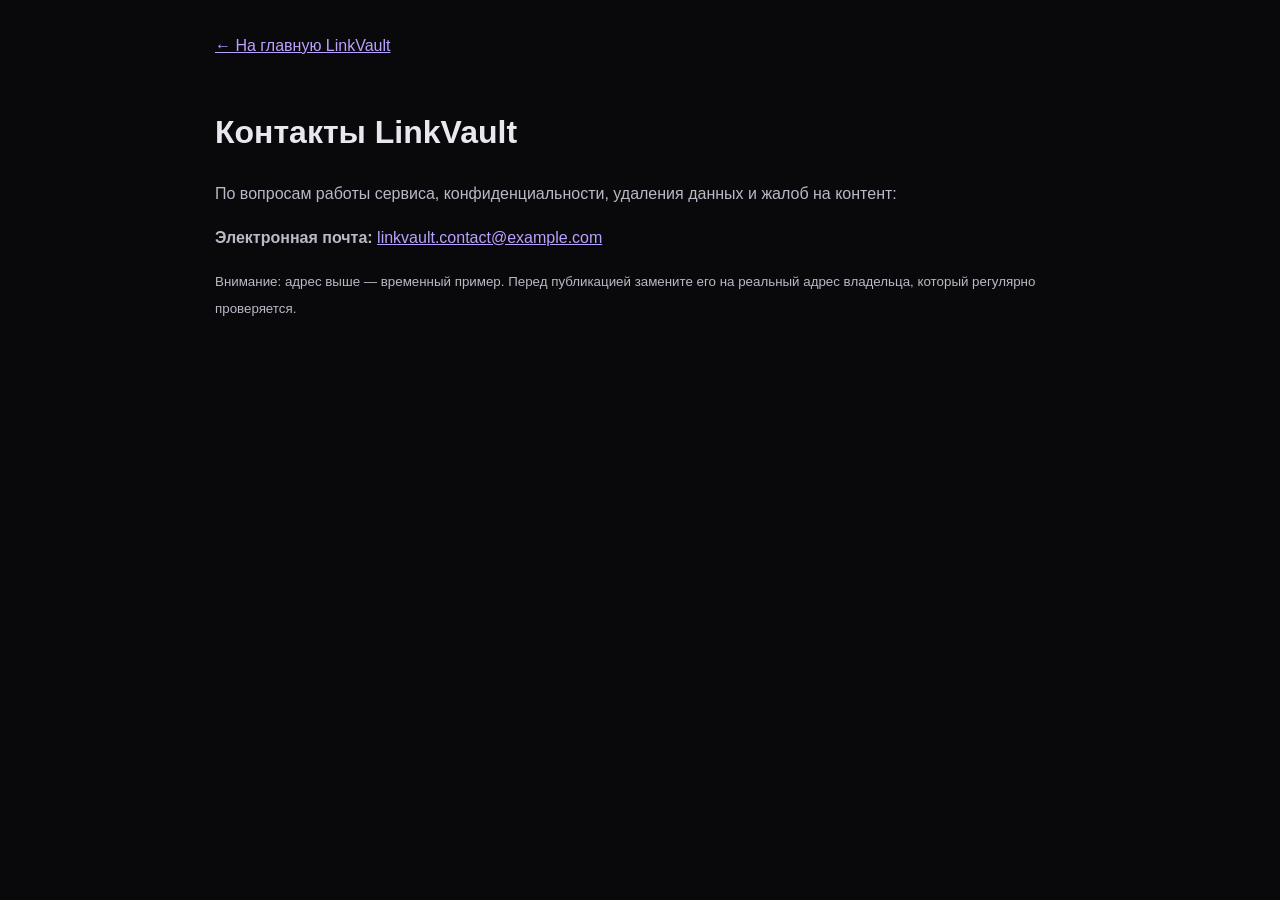
==== contact.html @ 300269bc "Add contact.html" ====
<!doctype html><html lang="ru"><head><meta charset="utf-8"><meta name="viewport" content="width=device-width,initial-scale=1"><meta name="theme-color" content="#09090b"><title>Контакты — LinkVault</title><link rel="stylesheet" href="./style.css"><style>body{background:#09090b;color:#e8e8ef;font:16px/1.7 Inter,Arial,sans-serif;padding:32px 18px}.legal{max-width:850px;margin:auto}.legal a{color:#b9a2ff}.legal p{color:#b9b9c8}.back{display:inline-block;margin-bottom:24px}</style></head><body><main class="legal"><a class="back" href="./">← На главную LinkVault</a><h1>Контакты LinkVault</h1><p>По вопросам работы сервиса, конфиденциальности, удаления данных и жалоб на контент:</p><p><b>Электронная почта:</b> <a href="mailto:linkvault.contact@example.com">linkvault.contact@example.com</a></p><p><small>Внимание: адрес выше — временный пример. Перед публикацией замените его на реальный адрес владельца, который регулярно проверяется.</small></p></main></body></html>
---- style.css ----
:root{--bg:#09090b;--sidebar:#101014;--panel:#141419;--card:#18181f;--card-hover:#1d1d26;--border:#292932;--text:#f4f4f5;--muted:#92929e;--dim:#666672;--accent:#8b5cf6;--accent-hover:#9b75fa;--accent-soft:rgba(139,92,246,.14);--green:#34d399;--amber:#fbbf24;--blue:#60a5fa;--radius:14px}*{box-sizing:border-box}body{margin:0;background:var(--bg);color:var(--text);font-family:Inter,system-ui,sans-serif;font-size:14px;-webkit-font-smoothing:antialiased}button,input,textarea,select{font:inherit}button{cursor:pointer}.app-shell{min-height:100vh}.sidebar{position:fixed;inset:0 auto 0 0;width:250px;background:var(--sidebar);border-right:1px solid var(--border);padding:27px 17px 18px;display:flex;flex-direction:column;z-index:5}.brand{display:flex;align-items:center;gap:11px;color:var(--text);font-size:20px;font-weight:800;letter-spacing:-.8px;text-decoration:none;padding:0 9px;margin-bottom:35px}.brand-light{font-weight:500;color:#aaaab5}.brand-mark{width:31px;height:31px;display:grid;place-items:center;background:var(--accent-soft);color:#b59aff;border:1px solid rgba(139,92,246,.28);border-radius:10px}.brand-mark svg{width:19px}.add-link{border:0;border-radius:9px;background:var(--accent);color:white;font-weight:600;padding:11px 14px;display:inline-flex;align-items:center;justify-content:center;gap:9px;transition:.18s}.add-link:hover{background:var(--accent-hover);transform:translateY(-1px)}.add-link svg{width:17px;height:17px}.side-add{width:100%;justify-content:flex-start;margin-bottom:32px;box-shadow:0 5px 20px rgba(139,92,246,.13)}kbd{font-family:inherit;font-size:10px;color:#aaaab5;border:1px solid #41414c;border-radius:5px;padding:3px 6px;background:rgba(255,255,255,.035)}.side-add kbd{margin-left:auto;color:#e5dafa;border-color:rgba(255,255,255,.2)}.nav-group{margin-bottom:27px}.nav-label{font-size:10px;font-weight:700;letter-spacing:1.15px;color:#686875;margin:0 0 10px 10px}.nav-label-row{display:flex;align-items:center;justify-content:space-between}.nav-label-row .nav-label{margin-bottom:10px}.nav-item{width:100%;height:39px;padding:0 10px;display:flex;align-items:center;gap:12px;border:0;border-radius:8px;background:transparent;color:#a6a6b1;text-align:left;font-size:13px;font-weight:500;transition:.15s}.nav-item svg{width:17px;height:17px;color:#777784}.nav-item:hover{background:#1a1a21;color:var(--text)}.nav-item.active{background:var(--accent-soft);color:#c7b5ff}.nav-item.active svg{color:#ad91ff}.nav-count{margin-left:auto;color:#777784;font-size:11px}.nav-item.active .nav-count{color:#bca7ff}.category-nav-item{height:34px}.category-dot{width:7px;height:7px;border-radius:50%;background:#7771a6;margin-left:5px}.category-nav-item.active .category-dot{background:#b49aff}.icon-button{width:34px;height:34px;border:1px solid transparent;background:transparent;color:#9696a2;border-radius:8px;display:grid;place-items:center}.icon-button:hover{background:#24242d;color:var(--text);border-color:var(--border)}.icon-button svg{width:17px}.icon-button.tiny{width:25px;height:25px;margin-top:-6px}.icon-button.tiny svg{width:14px}.sidebar-bottom{margin-top:auto}.storage-card{display:flex;gap:10px;padding:12px 10px;border:1px solid var(--border);border-radius:10px;background:rgba(255,255,255,.018);margin-bottom:13px}.storage-icon{width:29px;height:29px;flex:none;border-radius:8px;background:rgba(52,211,153,.1);color:var(--green);display:grid;place-items:center}.storage-icon svg{width:15px}.storage-card strong{font-size:11px;font-weight:600}.storage-card p{font-size:10px;line-height:1.5;color:var(--muted);margin:4px 0 0}.sidebar-bottom>.nav-item{height:34px;font-size:11px}.sidebar-bottom>.nav-item svg{width:15px}.main{margin-left:250px;min-height:100vh}.topbar{height:68px;border-bottom:1px solid var(--border);display:flex;align-items:center;justify-content:space-between;padding:0 48px;background:rgba(9,9,11,.82);position:sticky;top:0;z-index:4;backdrop-filter:blur(16px)}.breadcrumb{display:flex;align-items:center;gap:10px;color:#777783;font-size:12px}.breadcrumb svg{width:13px}.breadcrumb strong{font-weight:600;color:#d5d5dc}.top-actions{display:flex;align-items:center;gap:17px}.local-indicator{display:flex;align-items:center;gap:7px;font-size:11px;color:#8c8c98}.local-indicator span{width:6px;height:6px;border-radius:50%;background:var(--green);box-shadow:0 0 9px rgba(52,211,153,.5)}.avatar{width:30px;height:30px;border-radius:9px;background:#24202f;border:1px solid #41345e;color:#c7b5ff;font-weight:700;font-size:10px}.content{max-width:1320px;margin:0 auto;padding:43px 48px 22px}.welcome-row{display:flex;justify-content:space-between;align-items:flex-end;margin-bottom:30px}.eyebrow{font-size:10px;letter-spacing:1.25px;font-weight:700;color:#8d7ab8;margin:0 0 11px}.welcome-row h1{font-size:33px;letter-spacing:-1.4px;margin:0;font-weight:700}.title-dot{color:var(--accent)}.subtitle{margin:8px 0 0;color:var(--muted);font-size:13px}.primary-add{padding:11px 15px;font-size:12px}.stats-grid{display:grid;grid-template-columns:repeat(3,minmax(0,1fr));gap:14px;margin-bottom:31px}.stat-card{border:1px solid var(--border);background:linear-gradient(135deg,#15151b,#111115);border-radius:12px;padding:16px 18px;min-height:112px}.stat-top{display:flex;align-items:center;justify-content:space-between;color:#a4a4af;font-size:11px}.stat-icon{width:29px;height:29px;display:grid;place-items:center;border-radius:8px}.stat-icon svg{width:15px}.stat-icon.purple{background:var(--accent-soft);color:#b69cff}.stat-icon.amber{background:rgba(251,191,36,.1);color:var(--amber)}.stat-icon.blue{background:rgba(96,165,250,.1);color:var(--blue)}.stat-card>strong{display:block;font-size:25px;letter-spacing:-1px;margin-top:7px}.stat-card>small{font-size:10px;color:#71717e}.toolbar{display:flex;gap:12px;align-items:center;justify-content:space-between;margin-bottom:28px}.search-box{height:42px;display:flex;align-items:center;gap:10px;padding:0 12px;border:1px solid var(--border);border-radius:9px;background:#111115;flex:1;max-width:570px;color:#777783}.search-box:focus-within{border-color:#7252bd;box-shadow:0 0 0 3px rgba(139,92,246,.09)}.search-box svg{width:16px;flex:none}.search-box input{background:transparent;border:0;outline:0;color:var(--text);width:100%;font-size:12px}.search-box input::placeholder{color:#656571}.search-box kbd{flex:none}.toolbar-actions{display:flex;align-items:center;gap:9px}.select-control{height:39px;padding:0 30px 0 11px;border:1px solid var(--border);border-radius:8px;background:#111115;color:#b5b5c0;font-size:11px;outline:none}.view-toggle{display:flex;padding:3px;border:1px solid var(--border);border-radius:8px;background:#111115}.view-btn{width:29px;height:28px;border:0;border-radius:5px;background:transparent;color:#73737f;display:grid;place-items:center}.view-btn svg{width:15px}.view-btn.active{background:#292332;color:#c4adff}.section-heading{display:flex;justify-content:space-between;align-items:center;margin-bottom:14px}.section-heading>div{display:flex;align-items:baseline;gap:10px}.section-heading h2{font-size:14px;font-weight:600;margin:0;letter-spacing:-.2px}.section-heading span{font-size:10px;color:#777783}.text-button{border:0;background:transparent;color:#b49aff;font-size:11px}.links-grid{display:grid;grid-template-columns:repeat(3,minmax(0,1fr));gap:13px}.link-card{position:relative;min-width:0;border:1px solid var(--border);border-radius:12px;background:var(--card);padding:15px;transition:background .18s,border-color .18s,transform .18s;animation:fadeUp .25s ease both}.link-card:hover{background:var(--card-hover);border-color:#41404e;transform:translateY(-2px)}@keyframes fadeUp{from{opacity:0;transform:translateY(5px)}to{opacity:1;transform:translateY(0)}}.card-top{display:flex;align-items:center;gap:10px;margin-bottom:13px}.site-icon{width:34px;height:34px;flex:none;border-radius:9px;background:#24232e;border:1px solid #353341;display:grid;place-items:center;color:#b49aff;font-weight:700;font-size:12px;overflow:hidden}.site-icon img{width:18px;height:18px;object-fit:contain}.card-title-wrap{min-width:0;flex:1}.card-title{font-size:12px;font-weight:600;white-space:nowrap;overflow:hidden;text-overflow:ellipsis;margin:0 0 4px}.card-domain{font-size:10px;color:#777783;white-space:nowrap;overflow:hidden;text-overflow:ellipsis}.card-menu{display:flex;gap:2px}.card-icon-btn{width:27px;height:27px;border:0;border-radius:6px;background:transparent;color:#777783;display:grid;place-items:center}.card-icon-btn:hover{background:#30303a;color:var(--text)}.card-icon-btn svg{width:14px}.card-icon-btn.favorite.active{color:var(--amber)}.card-description{height:34px;overflow:hidden;color:#9999a5;font-size:10px;line-height:1.65;margin:0 0 15px;display:-webkit-box;-webkit-line-clamp:2;-webkit-box-orient:vertical}.card-bottom{display:flex;align-items:center;justify-content:space-between;padding-top:11px;border-top:1px solid rgba(255,255,255,.055)}.category-pill{font-size:9px;color:#b7a4ed;background:rgba(139,92,246,.1);padding:5px 8px;border-radius:5px;white-space:nowrap}.card-date{font-size:9px;color:#696975}.card-open{color:#9b84d5;display:flex;align-items:center;gap:5px;text-decoration:none;font-size:10px;font-weight:600}.card-open svg{width:12px}.links-grid.list-layout{grid-template-columns:1fr;gap:8px}.list-layout .link-card{display:flex;align-items:center;padding:11px 14px;gap:14px}.list-layout .card-top{margin:0;flex:1;min-width:180px}.list-layout .card-description{height:auto;flex:1;margin:0;max-width:260px;white-space:nowrap}.list-layout .card-bottom{border:0;padding:0;gap:12px}.empty-state{padding:70px 20px;text-align:center;border:1px dashed #34343e;border-radius:13px;background:rgba(255,255,255,.012)}.empty-icon{width:54px;height:54px;margin:0 auto 16px;display:grid;place-items:center;border-radius:16px;background:var(--accent-soft);color:#b59aff}.empty-icon svg{width:24px}.empty-state h3{font-size:16px;margin:0 0 8px}.empty-state p{font-size:12px;color:var(--muted);margin:0 auto 19px;max-width:350px;line-height:1.6}.empty-state .add-link{font-size:11px}.footer{display:flex;justify-content:space-between;margin-top:55px;padding-top:17px;border-top:1px solid #202027;color:#62626e;font-size:9px;letter-spacing:.35px}.footer b{color:var(--accent);padding:0 4px}.modal-backdrop{position:fixed;inset:0;background:rgba(0,0,0,.7);backdrop-filter:blur(7px);z-index:20;display:grid;place-items:center;padding:20px}.modal-backdrop[hidden]{display:none}.modal{width:min(100%,470px);border:1px solid #373541;border-radius:16px;background:#15151b;box-shadow:0 25px 90px rgba(0,0,0,.55);padding:24px;animation:modalIn .18s ease}.small-modal{width:min(100%,400px)}@keyframes modalIn{from{opacity:0;transform:translateY(8px) scale(.99)}to{opacity:1;transform:translateY(0) scale(1)}}.modal-header{display:flex;align-items:flex-start;justify-content:space-between;margin-bottom:23px}.modal-header .eyebrow{margin-bottom:7px}.modal-header h2{font-size:20px;letter-spacing:-.6px;margin:0}.field-label{display:block;color:#c7c7d0;font-size:11px;font-weight:600;margin:15px 0 7px}.field-label span{color:#b59aff}.form-input,.input-with-icon{width:100%;height:41px;border:1px solid #34343e;border-radius:8px;background:#0e0e12;color:var(--text);outline:none;padding:0 11px;font-size:12px}.form-input:focus,.input-with-icon:focus-within{border-color:#795ac1;box-shadow:0 0 0 3px rgba(139,92,246,.08)}.form-input::placeholder,.input-with-icon input::placeholder{color:#62626e}.input-with-icon{display:flex;align-items:center;gap:9px;padding-left:11px}.input-with-icon svg{width:15px;color:#777783;flex:none}.input-with-icon input{height:100%;width:100%;border:0;outline:0;background:transparent;color:var(--text);font-size:12px}.textarea{height:auto;padding:10px 11px;resize:vertical;min-height:72px}.modal-actions{display:flex;justify-content:flex-end;gap:9px;margin-top:24px}.secondary-button{padding:10px 14px;border:1px solid #393943;border-radius:8px;background:transparent;color:#b4b4bf;font-size:11px}.secondary-button:hover{background:#22222a}.modal-actions .add-link{font-size:11px}.category-form{display:flex;gap:8px}.category-form .form-input{flex:1}.category-form .add-link{width:42px;padding:0}.category-list{display:flex;flex-direction:column;gap:7px;margin-top:17px;max-height:230px;overflow:auto}.category-row{display:flex;align-items:center;justify-content:space-between;padding:9px 10px;background:#1c1c23;border:1px solid #2c2c36;border-radius:8px;font-size:11px}.category-row small{color:#777783}.category-delete{border:0;background:transparent;color:#777783;padding:3px}.category-delete:hover{color:#fb7185}.category-delete svg{width:14px}.form-hint{font-size:10px;color:#777783;line-height:1.6;margin:14px 0 0}.toast{position:fixed;bottom:25px;left:50%;transform:translate(-50%,15px);padding:11px 16px;background:#24242c;border:1px solid #41414d;border-radius:9px;color:#ededf1;font-size:11px;box-shadow:0 8px 30px rgba(0,0,0,.3);opacity:0;pointer-events:none;transition:.2s;z-index:40}.toast.show{opacity:1;transform:translate(-50%,0)}.mobile-menu{display:none}
@media(max-width:1200px){.content{padding-left:32px;padding-right:32px}.topbar{padding:0 32px}.links-grid{grid-template-columns:repeat(2,minmax(0,1fr))}}
@media(max-width:850px){.sidebar{width:225px;transform:translateX(-100%);transition:transform .22s;box-shadow:15px 0 45px rgba(0,0,0,.3)}.sidebar.open{transform:translateX(0)}.main{margin-left:0}.mobile-menu{display:grid;margin-right:9px}.topbar{padding:0 22px}.breadcrumb{margin-right:auto}.content{padding:34px 22px 20px}}
@media(max-width:600px){.topbar{height:58px;padding:0 15px}.local-indicator{display:none}.content{padding:28px 15px 18px}.welcome-row{align-items:flex-start;gap:15px}.welcome-row h1{font-size:27px}.subtitle{font-size:11px}.primary-add{font-size:0;width:38px;height:38px;padding:0;flex:none}.primary-add svg{width:18px}.stats-grid{gap:7px;margin-bottom:23px}.stat-card{padding:12px 10px;min-height:94px}.stat-top{font-size:9px}.stat-icon{width:24px;height:24px}.stat-card>strong{font-size:21px}.stat-card>small{font-size:8px}.toolbar{align-items:stretch;flex-direction:column;gap:9px}.search-box{max-width:none;height:40px}.toolbar-actions{justify-content:space-between}.select-control{flex:1}.links-grid{grid-template-columns:1fr}.list-layout .link-card{flex-wrap:wrap}.list-layout .card-description{order:3;flex-basis:100%;max-width:none}.list-layout .card-bottom{margin-left:auto}.section-heading>div{gap:7px}.section-heading h2{font-size:13px}.footer{gap:12px;flex-direction:column;margin-top:35px}.footer span:last-child{display:none}.modal{padding:19px}.top-actions{gap:5px}}

/* Авторизация, аккаунт и административная панель */
.auth-screen{position:fixed;inset:0;z-index:100;background:radial-gradient(ellipse at 50% 15%,rgba(124,92,190,.14),transparent 48%),#09090b;display:grid;place-items:center;padding:22px;overflow:auto}.auth-screen[hidden]{display:none}.auth-panel{width:min(100%,420px);padding:34px;border:1px solid #292832;border-radius:18px;background:rgba(20,20,27,.96);box-shadow:0 24px 90px rgba(0,0,0,.45)}.auth-brand{margin-bottom:32px}.auth-panel h1{font-size:28px;letter-spacing:-1px;margin:0 0 8px}.auth-subtitle{font-size:12px;color:#92929e;margin:0 0 22px;line-height:1.6}.auth-panel .field-label{margin-top:15px}.auth-panel .form-input{margin-bottom:2px}.auth-submit{width:100%;justify-content:center;margin-top:20px;min-height:42px}.auth-links{display:flex;justify-content:space-between;gap:10px;margin-top:17px}.auth-links .text-button{font-size:11px}.auth-message{min-height:18px;color:#9fdbbb;font-size:11px;line-height:1.5}.auth-message.error{color:#fb929d}.auth-footnote{border-top:1px solid #2a2932;padding-top:14px;margin:10px 0 0;color:#777783;font-size:10px;line-height:1.6}.account-button{border:1px solid #41345e;background:#24202f;color:#c7b5ff;border-radius:8px;padding:8px 11px;font-size:11px;max-width:150px;overflow:hidden;text-overflow:ellipsis;white-space:nowrap}.account-email{font-size:12px;color:#aaaab5;overflow-wrap:anywhere;margin:-9px 0 16px}.account-actions{display:flex;flex-direction:column;gap:8px}.account-actions button,.admin-modal>.secondary-button{width:100%;text-align:left}.danger-button{color:#ff9aa4}.mfa-qr{display:grid;place-items:center;background:white;border-radius:10px;padding:12px;margin:12px auto;max-width:220px;min-height:150px}.mfa-qr svg{max-width:100%;height:auto}.mfa-qr img{max-width:100%}.mfa-qr:empty{display:none}#mfaSecret{display:block;overflow-wrap:anywhere;color:#bda9f5;font-size:11px;margin:10px 0}.admin-modal{width:min(100%,650px)}.admin-stats{display:grid;grid-template-columns:repeat(2,minmax(0,1fr));gap:12px;margin:10px 0 18px}.admin-stats .stat-card{min-height:92px}.admin-stats .stat-card strong{display:block;font-size:27px;margin-top:12px}.admin-stats .stat-card span{font-size:11px;color:#aaaab5}@media(max-width:600px){.auth-panel{padding:24px 20px}.admin-stats{gap:8px}.admin-stats .stat-card{padding:12px}}

/* Founder credit */
.ceo-credit{position:fixed;right:18px;bottom:14px;z-index:150;color:#fff;font-size:10px;font-weight:500;letter-spacing:.03em;text-shadow:0 0 4px rgba(255,255,255,.15);pointer-events:none;white-space:nowrap}
@media(max-width:600px){.ceo-credit{right:12px;bottom:10px;font-size:9px}}
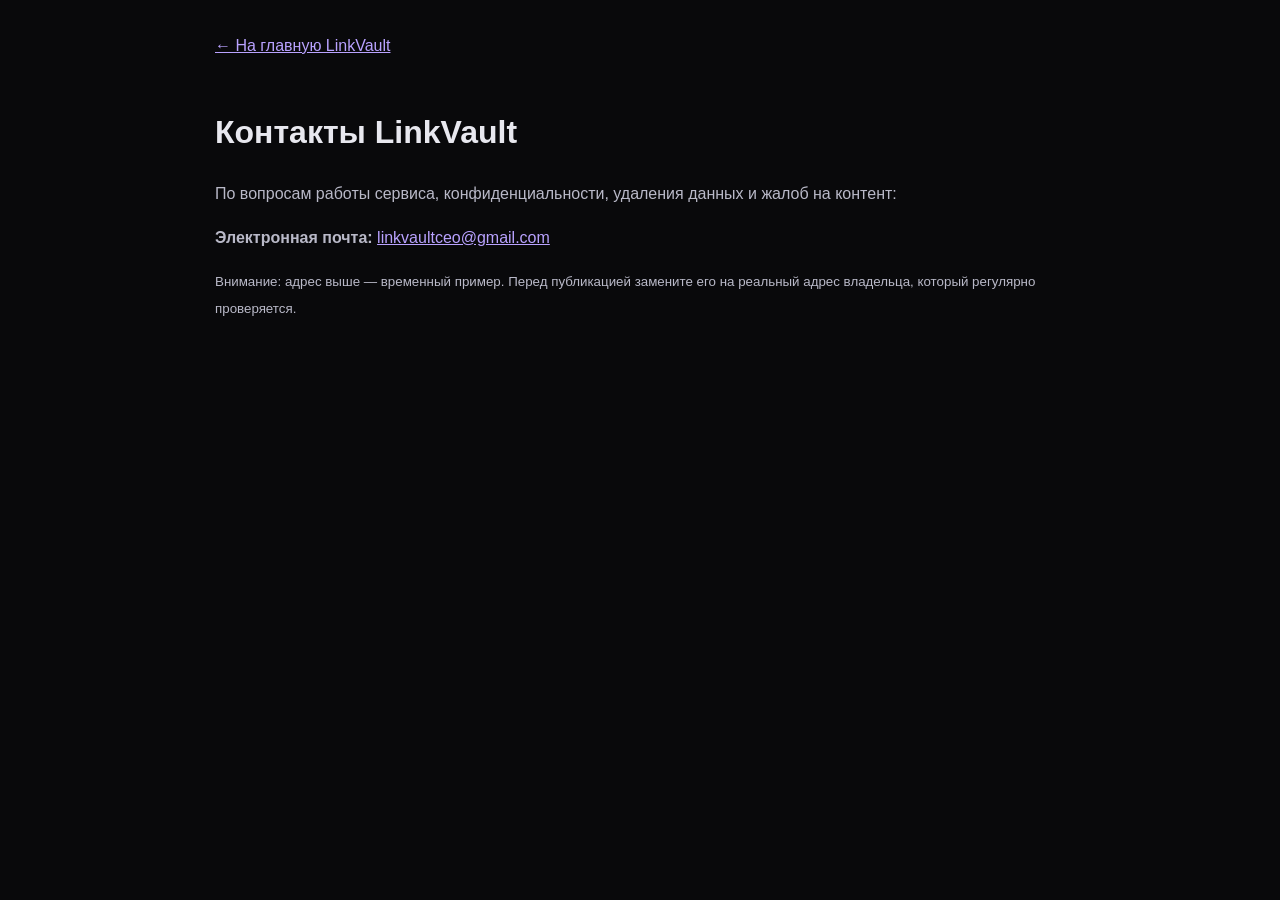
==== commit 20684d3a: "Update LinkVault contact email" ====
--- a/contact.html
+++ b/contact.html
@@ -1 +1 @@
-<!doctype html><html lang="ru"><head><meta charset="utf-8"><meta name="viewport" content="width=device-width,initial-scale=1"><meta name="theme-color" content="#09090b"><title>Контакты — LinkVault</title><link rel="stylesheet" href="./style.css"><style>body{background:#09090b;color:#e8e8ef;font:16px/1.7 Inter,Arial,sans-serif;padding:32px 18px}.legal{max-width:850px;margin:auto}.legal a{color:#b9a2ff}.legal p{color:#b9b9c8}.back{display:inline-block;margin-bottom:24px}</style></head><body><main class="legal"><a class="back" href="./">← На главную LinkVault</a><h1>Контакты LinkVault</h1><p>По вопросам работы сервиса, конфиденциальности, удаления данных и жалоб на контент:</p><p><b>Электронная почта:</b> <a href="mailto:linkvault.contact@example.com">linkvault.contact@example.com</a></p><p><small>Внимание: адрес выше — временный пример. Перед публикацией замените его на реальный адрес владельца, который регулярно проверяется.</small></p></main></body></html>+<!doctype html><html lang="ru"><head><meta charset="utf-8"><meta name="viewport" content="width=device-width,initial-scale=1"><meta name="theme-color" content="#09090b"><title>Контакты — LinkVault</title><link rel="stylesheet" href="./style.css"><style>body{background:#09090b;color:#e8e8ef;font:16px/1.7 Inter,Arial,sans-serif;padding:32px 18px}.legal{max-width:850px;margin:auto}.legal a{color:#b9a2ff}.legal p{color:#b9b9c8}.back{display:inline-block;margin-bottom:24px}</style></head><body><main class="legal"><a class="back" href="./">← На главную LinkVault</a><h1>Контакты LinkVault</h1><p>По вопросам работы сервиса, конфиденциальности, удаления данных и жалоб на контент:</p><p><b>Электронная почта:</b> <a href="mailto:linkvaultceo@gmail.com">linkvaultceo@gmail.com</a></p><p><small>Внимание: адрес выше — временный пример. Перед публикацией замените его на реальный адрес владельца, который регулярно проверяется.</small></p></main></body></html>
--- a/style.css
+++ b/style.css
@@ -9,3 +9,10 @@
 /* Founder credit */
 .ceo-credit{position:fixed;right:18px;bottom:14px;z-index:150;color:#fff;font-size:10px;font-weight:500;letter-spacing:.03em;text-shadow:0 0 4px rgba(255,255,255,.15);pointer-events:none;white-space:nowrap}
 @media(max-width:600px){.ceo-credit{right:12px;bottom:10px;font-size:9px}}
+
+/* Legal footer links: separate, readable items */
+.footer{display:flex;flex-direction:column;align-items:flex-start;gap:12px}
+.legal-links{display:flex;flex-wrap:wrap;gap:10px 18px;align-items:center}
+.legal-links a{display:inline-block;color:#aaa4c4;text-decoration:none;font-size:11px;line-height:1.6;white-space:nowrap}
+.legal-links a:hover{color:#fff;text-decoration:underline}
+@media(max-width:600px){.legal-links{gap:8px 14px}.legal-links a{font-size:10px}}
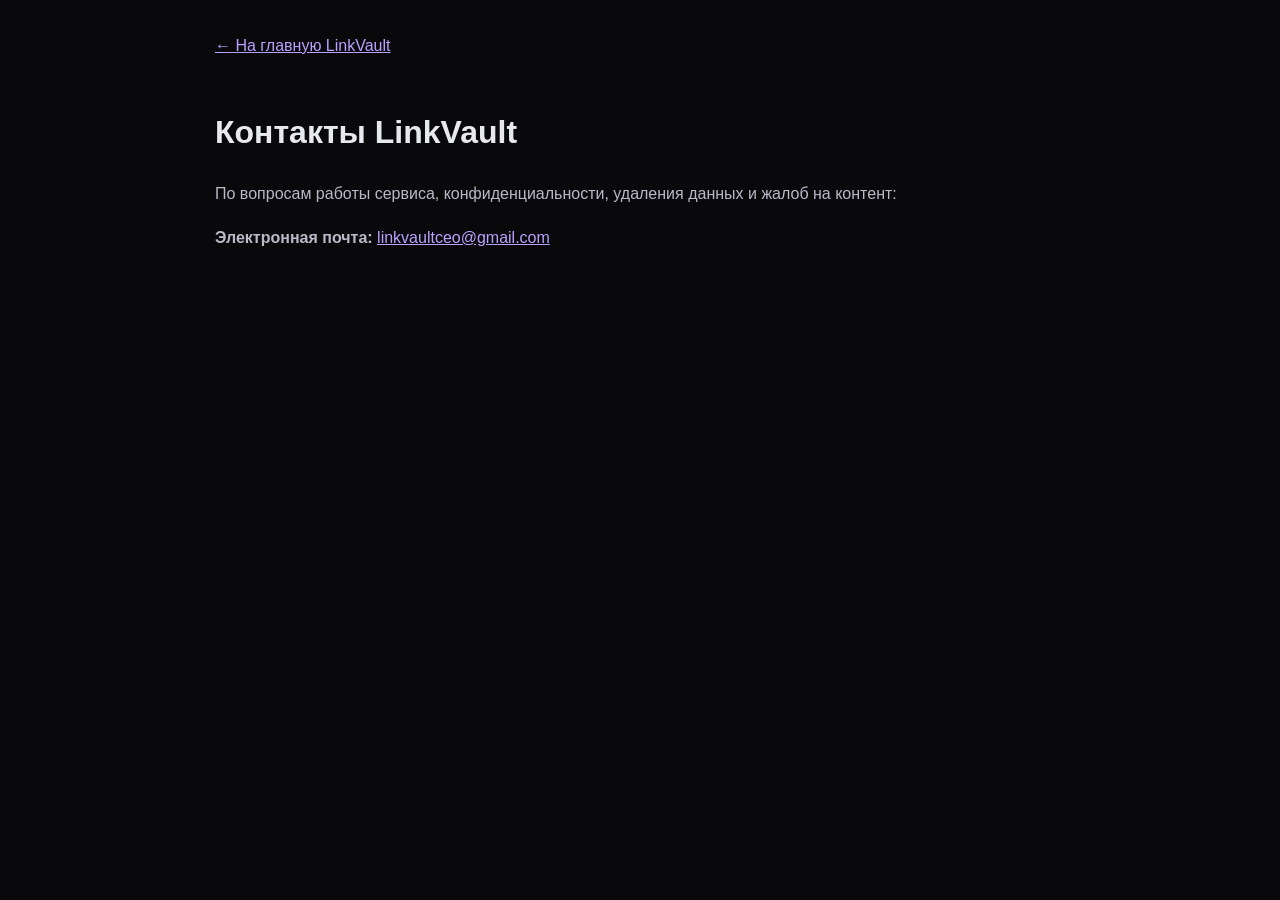
==== commit c53cd358: "Remove temporary email warning from contacts page" ====
--- a/contact.html
+++ b/contact.html
@@ -1 +1 @@
-<!doctype html><html lang="ru"><head><meta charset="utf-8"><meta name="viewport" content="width=device-width,initial-scale=1"><meta name="theme-color" content="#09090b"><title>Контакты — LinkVault</title><link rel="stylesheet" href="./style.css"><style>body{background:#09090b;color:#e8e8ef;font:16px/1.7 Inter,Arial,sans-serif;padding:32px 18px}.legal{max-width:850px;margin:auto}.legal a{color:#b9a2ff}.legal p{color:#b9b9c8}.back{display:inline-block;margin-bottom:24px}</style></head><body><main class="legal"><a class="back" href="./">← На главную LinkVault</a><h1>Контакты LinkVault</h1><p>По вопросам работы сервиса, конфиденциальности, удаления данных и жалоб на контент:</p><p><b>Электронная почта:</b> <a href="mailto:linkvaultceo@gmail.com">linkvaultceo@gmail.com</a></p><p><small>Внимание: адрес выше — временный пример. Перед публикацией замените его на реальный адрес владельца, который регулярно проверяется.</small></p></main></body></html>+<!doctype html><html lang="ru"><head><meta charset="utf-8"><meta name="viewport" content="width=device-width,initial-scale=1"><meta name="theme-color" content="#09090b"><title>Контакты — LinkVault</title><link rel="stylesheet" href="./style.css"><style>body{background:#09090b;color:#e8e8ef;font:16px/1.7 Inter,Arial,sans-serif;padding:32px 18px}.legal{max-width:850px;margin:auto}.legal a{color:#b9a2ff}.legal p{color:#b9b9c8}.back{display:inline-block;margin-bottom:24px}</style></head><body><main class="legal"><a class="back" href="./">← На главную LinkVault</a><h1>Контакты LinkVault</h1><p>По вопросам работы сервиса, конфиденциальности, удаления данных и жалоб на контент:</p><p><b>Электронная почта:</b> <a href="mailto:linkvaultceo@gmail.com">linkvaultceo@gmail.com</a></p></main></body></html>
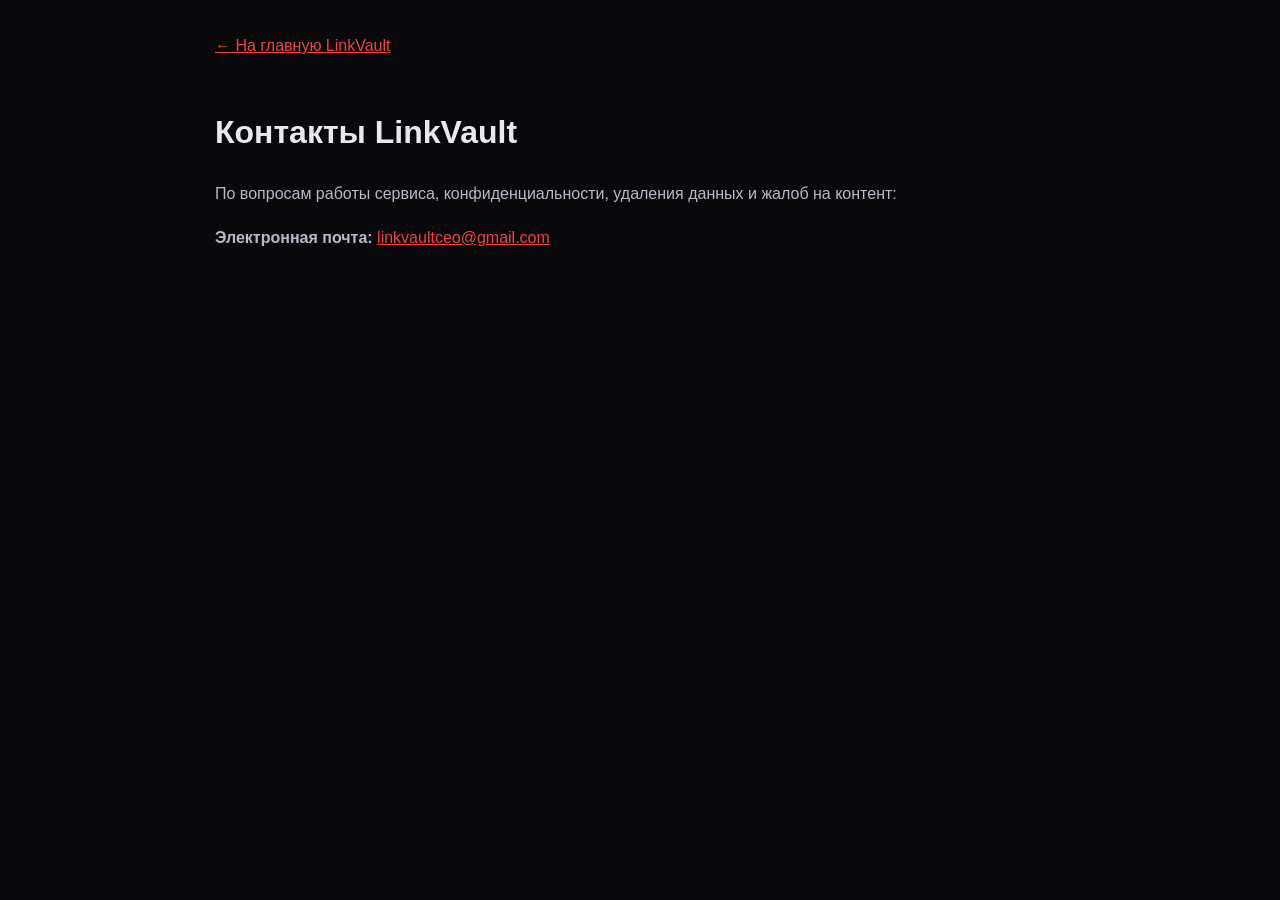
==== commit 3e167b72: "Apply red accents consistently" ====
--- a/contact.html
+++ b/contact.html
@@ -1 +1 @@
-<!doctype html><html lang="ru"><head><meta charset="utf-8"><meta name="viewport" content="width=device-width,initial-scale=1"><meta name="theme-color" content="#09090b"><title>Контакты — LinkVault</title><link rel="stylesheet" href="./style.css"><style>body{background:#09090b;color:#e8e8ef;font:16px/1.7 Inter,Arial,sans-serif;padding:32px 18px}.legal{max-width:850px;margin:auto}.legal a{color:#b9a2ff}.legal p{color:#b9b9c8}.back{display:inline-block;margin-bottom:24px}</style></head><body><main class="legal"><a class="back" href="./">← На главную LinkVault</a><h1>Контакты LinkVault</h1><p>По вопросам работы сервиса, конфиденциальности, удаления данных и жалоб на контент:</p><p><b>Электронная почта:</b> <a href="mailto:linkvaultceo@gmail.com">linkvaultceo@gmail.com</a></p></main></body></html>+<!doctype html><html lang="ru"><head><meta charset="utf-8"><meta name="viewport" content="width=device-width,initial-scale=1"><meta name="theme-color" content="#09090b"><title>Контакты — LinkVault</title><link rel="stylesheet" href="./style.css"><style>body{background:#09090b;color:#e8e8ef;font:16px/1.7 Inter,Arial,sans-serif;padding:32px 18px}.legal{max-width:850px;margin:auto}.legal a{color:#ef4444}.legal p{color:#b9b9c8}.back{display:inline-block;margin-bottom:24px}</style></head><body><main class="legal"><a class="back" href="./">← На главную LinkVault</a><h1>Контакты LinkVault</h1><p>По вопросам работы сервиса, конфиденциальности, удаления данных и жалоб на контент:</p><p><b>Электронная почта:</b> <a href="mailto:linkvaultceo@gmail.com">linkvaultceo@gmail.com</a></p></main></body></html>
--- a/style.css
+++ b/style.css
@@ -1,13 +1,13 @@
- :root{--bg:#09090b;--sidebar:#101014;--panel:#141419;--card:#18181f;--card-hover:#1d1d26;--border:#292932;--text:#f4f4f5;--muted:#92929e;--dim:#666672;--accent:#8b5cf6;--accent-hover:#9b75fa;--accent-soft:rgba(139,92,246,.14);--green:#34d399;--amber:#fbbf24;--blue:#60a5fa;--radius:14px}*{box-sizing:border-box}body{margin:0;background:var(--bg);color:var(--text);font-family:Inter,system-ui,sans-serif;font-size:14px;-webkit-font-smoothing:antialiased}button,input,textarea,select{font:inherit}button{cursor:pointer}.app-shell{min-height:100vh}.sidebar{position:fixed;inset:0 auto 0 0;width:250px;background:var(--sidebar);border-right:1px solid var(--border);padding:27px 17px 18px;display:flex;flex-direction:column;z-index:5}.brand{display:flex;align-items:center;gap:11px;color:var(--text);font-size:20px;font-weight:800;letter-spacing:-.8px;text-decoration:none;padding:0 9px;margin-bottom:35px}.brand-light{font-weight:500;color:#aaaab5}.brand-mark{width:31px;height:31px;display:grid;place-items:center;background:var(--accent-soft);color:#b59aff;border:1px solid rgba(139,92,246,.28);border-radius:10px}.brand-mark svg{width:19px}.add-link{border:0;border-radius:9px;background:var(--accent);color:white;font-weight:600;padding:11px 14px;display:inline-flex;align-items:center;justify-content:center;gap:9px;transition:.18s}.add-link:hover{background:var(--accent-hover);transform:translateY(-1px)}.add-link svg{width:17px;height:17px}.side-add{width:100%;justify-content:flex-start;margin-bottom:32px;box-shadow:0 5px 20px rgba(139,92,246,.13)}kbd{font-family:inherit;font-size:10px;color:#aaaab5;border:1px solid #41414c;border-radius:5px;padding:3px 6px;background:rgba(255,255,255,.035)}.side-add kbd{margin-left:auto;color:#e5dafa;border-color:rgba(255,255,255,.2)}.nav-group{margin-bottom:27px}.nav-label{font-size:10px;font-weight:700;letter-spacing:1.15px;color:#686875;margin:0 0 10px 10px}.nav-label-row{display:flex;align-items:center;justify-content:space-between}.nav-label-row .nav-label{margin-bottom:10px}.nav-item{width:100%;height:39px;padding:0 10px;display:flex;align-items:center;gap:12px;border:0;border-radius:8px;background:transparent;color:#a6a6b1;text-align:left;font-size:13px;font-weight:500;transition:.15s}.nav-item svg{width:17px;height:17px;color:#777784}.nav-item:hover{background:#1a1a21;color:var(--text)}.nav-item.active{background:var(--accent-soft);color:#c7b5ff}.nav-item.active svg{color:#ad91ff}.nav-count{margin-left:auto;color:#777784;font-size:11px}.nav-item.active .nav-count{color:#bca7ff}.category-nav-item{height:34px}.category-dot{width:7px;height:7px;border-radius:50%;background:#7771a6;margin-left:5px}.category-nav-item.active .category-dot{background:#b49aff}.icon-button{width:34px;height:34px;border:1px solid transparent;background:transparent;color:#9696a2;border-radius:8px;display:grid;place-items:center}.icon-button:hover{background:#24242d;color:var(--text);border-color:var(--border)}.icon-button svg{width:17px}.icon-button.tiny{width:25px;height:25px;margin-top:-6px}.icon-button.tiny svg{width:14px}.sidebar-bottom{margin-top:auto}.storage-card{display:flex;gap:10px;padding:12px 10px;border:1px solid var(--border);border-radius:10px;background:rgba(255,255,255,.018);margin-bottom:13px}.storage-icon{width:29px;height:29px;flex:none;border-radius:8px;background:rgba(52,211,153,.1);color:var(--green);display:grid;place-items:center}.storage-icon svg{width:15px}.storage-card strong{font-size:11px;font-weight:600}.storage-card p{font-size:10px;line-height:1.5;color:var(--muted);margin:4px 0 0}.sidebar-bottom>.nav-item{height:34px;font-size:11px}.sidebar-bottom>.nav-item svg{width:15px}.main{margin-left:250px;min-height:100vh}.topbar{height:68px;border-bottom:1px solid var(--border);display:flex;align-items:center;justify-content:space-between;padding:0 48px;background:rgba(9,9,11,.82);position:sticky;top:0;z-index:4;backdrop-filter:blur(16px)}.breadcrumb{display:flex;align-items:center;gap:10px;color:#777783;font-size:12px}.breadcrumb svg{width:13px}.breadcrumb strong{font-weight:600;color:#d5d5dc}.top-actions{display:flex;align-items:center;gap:17px}.local-indicator{display:flex;align-items:center;gap:7px;font-size:11px;color:#8c8c98}.local-indicator span{width:6px;height:6px;border-radius:50%;background:var(--green);box-shadow:0 0 9px rgba(52,211,153,.5)}.avatar{width:30px;height:30px;border-radius:9px;background:#24202f;border:1px solid #41345e;color:#c7b5ff;font-weight:700;font-size:10px}.content{max-width:1320px;margin:0 auto;padding:43px 48px 22px}.welcome-row{display:flex;justify-content:space-between;align-items:flex-end;margin-bottom:30px}.eyebrow{font-size:10px;letter-spacing:1.25px;font-weight:700;color:#8d7ab8;margin:0 0 11px}.welcome-row h1{font-size:33px;letter-spacing:-1.4px;margin:0;font-weight:700}.title-dot{color:var(--accent)}.subtitle{margin:8px 0 0;color:var(--muted);font-size:13px}.primary-add{padding:11px 15px;font-size:12px}.stats-grid{display:grid;grid-template-columns:repeat(3,minmax(0,1fr));gap:14px;margin-bottom:31px}.stat-card{border:1px solid var(--border);background:linear-gradient(135deg,#15151b,#111115);border-radius:12px;padding:16px 18px;min-height:112px}.stat-top{display:flex;align-items:center;justify-content:space-between;color:#a4a4af;font-size:11px}.stat-icon{width:29px;height:29px;display:grid;place-items:center;border-radius:8px}.stat-icon svg{width:15px}.stat-icon.purple{background:var(--accent-soft);color:#b69cff}.stat-icon.amber{background:rgba(251,191,36,.1);color:var(--amber)}.stat-icon.blue{background:rgba(96,165,250,.1);color:var(--blue)}.stat-card>strong{display:block;font-size:25px;letter-spacing:-1px;margin-top:7px}.stat-card>small{font-size:10px;color:#71717e}.toolbar{display:flex;gap:12px;align-items:center;justify-content:space-between;margin-bottom:28px}.search-box{height:42px;display:flex;align-items:center;gap:10px;padding:0 12px;border:1px solid var(--border);border-radius:9px;background:#111115;flex:1;max-width:570px;color:#777783}.search-box:focus-within{border-color:#7252bd;box-shadow:0 0 0 3px rgba(139,92,246,.09)}.search-box svg{width:16px;flex:none}.search-box input{background:transparent;border:0;outline:0;color:var(--text);width:100%;font-size:12px}.search-box input::placeholder{color:#656571}.search-box kbd{flex:none}.toolbar-actions{display:flex;align-items:center;gap:9px}.select-control{height:39px;padding:0 30px 0 11px;border:1px solid var(--border);border-radius:8px;background:#111115;color:#b5b5c0;font-size:11px;outline:none}.view-toggle{display:flex;padding:3px;border:1px solid var(--border);border-radius:8px;background:#111115}.view-btn{width:29px;height:28px;border:0;border-radius:5px;background:transparent;color:#73737f;display:grid;place-items:center}.view-btn svg{width:15px}.view-btn.active{background:#292332;color:#c4adff}.section-heading{display:flex;justify-content:space-between;align-items:center;margin-bottom:14px}.section-heading>div{display:flex;align-items:baseline;gap:10px}.section-heading h2{font-size:14px;font-weight:600;margin:0;letter-spacing:-.2px}.section-heading span{font-size:10px;color:#777783}.text-button{border:0;background:transparent;color:#b49aff;font-size:11px}.links-grid{display:grid;grid-template-columns:repeat(3,minmax(0,1fr));gap:13px}.link-card{position:relative;min-width:0;border:1px solid var(--border);border-radius:12px;background:var(--card);padding:15px;transition:background .18s,border-color .18s,transform .18s;animation:fadeUp .25s ease both}.link-card:hover{background:var(--card-hover);border-color:#41404e;transform:translateY(-2px)}@keyframes fadeUp{from{opacity:0;transform:translateY(5px)}to{opacity:1;transform:translateY(0)}}.card-top{display:flex;align-items:center;gap:10px;margin-bottom:13px}.site-icon{width:34px;height:34px;flex:none;border-radius:9px;background:#24232e;border:1px solid #353341;display:grid;place-items:center;color:#b49aff;font-weight:700;font-size:12px;overflow:hidden}.site-icon img{width:18px;height:18px;object-fit:contain}.card-title-wrap{min-width:0;flex:1}.card-title{font-size:12px;font-weight:600;white-space:nowrap;overflow:hidden;text-overflow:ellipsis;margin:0 0 4px}.card-domain{font-size:10px;color:#777783;white-space:nowrap;overflow:hidden;text-overflow:ellipsis}.card-menu{display:flex;gap:2px}.card-icon-btn{width:27px;height:27px;border:0;border-radius:6px;background:transparent;color:#777783;display:grid;place-items:center}.card-icon-btn:hover{background:#30303a;color:var(--text)}.card-icon-btn svg{width:14px}.card-icon-btn.favorite.active{color:var(--amber)}.card-description{height:34px;overflow:hidden;color:#9999a5;font-size:10px;line-height:1.65;margin:0 0 15px;display:-webkit-box;-webkit-line-clamp:2;-webkit-box-orient:vertical}.card-bottom{display:flex;align-items:center;justify-content:space-between;padding-top:11px;border-top:1px solid rgba(255,255,255,.055)}.category-pill{font-size:9px;color:#b7a4ed;background:rgba(139,92,246,.1);padding:5px 8px;border-radius:5px;white-space:nowrap}.card-date{font-size:9px;color:#696975}.card-open{color:#9b84d5;display:flex;align-items:center;gap:5px;text-decoration:none;font-size:10px;font-weight:600}.card-open svg{width:12px}.links-grid.list-layout{grid-template-columns:1fr;gap:8px}.list-layout .link-card{display:flex;align-items:center;padding:11px 14px;gap:14px}.list-layout .card-top{margin:0;flex:1;min-width:180px}.list-layout .card-description{height:auto;flex:1;margin:0;max-width:260px;white-space:nowrap}.list-layout .card-bottom{border:0;padding:0;gap:12px}.empty-state{padding:70px 20px;text-align:center;border:1px dashed #34343e;border-radius:13px;background:rgba(255,255,255,.012)}.empty-icon{width:54px;height:54px;margin:0 auto 16px;display:grid;place-items:center;border-radius:16px;background:var(--accent-soft);color:#b59aff}.empty-icon svg{width:24px}.empty-state h3{font-size:16px;margin:0 0 8px}.empty-state p{font-size:12px;color:var(--muted);margin:0 auto 19px;max-width:350px;line-height:1.6}.empty-state .add-link{font-size:11px}.footer{display:flex;justify-content:space-between;margin-top:55px;padding-top:17px;border-top:1px solid #202027;color:#62626e;font-size:9px;letter-spacing:.35px}.footer b{color:var(--accent);padding:0 4px}.modal-backdrop{position:fixed;inset:0;background:rgba(0,0,0,.7);backdrop-filter:blur(7px);z-index:20;display:grid;place-items:center;padding:20px}.modal-backdrop[hidden]{display:none}.modal{width:min(100%,470px);border:1px solid #373541;border-radius:16px;background:#15151b;box-shadow:0 25px 90px rgba(0,0,0,.55);padding:24px;animation:modalIn .18s ease}.small-modal{width:min(100%,400px)}@keyframes modalIn{from{opacity:0;transform:translateY(8px) scale(.99)}to{opacity:1;transform:translateY(0) scale(1)}}.modal-header{display:flex;align-items:flex-start;justify-content:space-between;margin-bottom:23px}.modal-header .eyebrow{margin-bottom:7px}.modal-header h2{font-size:20px;letter-spacing:-.6px;margin:0}.field-label{display:block;color:#c7c7d0;font-size:11px;font-weight:600;margin:15px 0 7px}.field-label span{color:#b59aff}.form-input,.input-with-icon{width:100%;height:41px;border:1px solid #34343e;border-radius:8px;background:#0e0e12;color:var(--text);outline:none;padding:0 11px;font-size:12px}.form-input:focus,.input-with-icon:focus-within{border-color:#795ac1;box-shadow:0 0 0 3px rgba(139,92,246,.08)}.form-input::placeholder,.input-with-icon input::placeholder{color:#62626e}.input-with-icon{display:flex;align-items:center;gap:9px;padding-left:11px}.input-with-icon svg{width:15px;color:#777783;flex:none}.input-with-icon input{height:100%;width:100%;border:0;outline:0;background:transparent;color:var(--text);font-size:12px}.textarea{height:auto;padding:10px 11px;resize:vertical;min-height:72px}.modal-actions{display:flex;justify-content:flex-end;gap:9px;margin-top:24px}.secondary-button{padding:10px 14px;border:1px solid #393943;border-radius:8px;background:transparent;color:#b4b4bf;font-size:11px}.secondary-button:hover{background:#22222a}.modal-actions .add-link{font-size:11px}.category-form{display:flex;gap:8px}.category-form .form-input{flex:1}.category-form .add-link{width:42px;padding:0}.category-list{display:flex;flex-direction:column;gap:7px;margin-top:17px;max-height:230px;overflow:auto}.category-row{display:flex;align-items:center;justify-content:space-between;padding:9px 10px;background:#1c1c23;border:1px solid #2c2c36;border-radius:8px;font-size:11px}.category-row small{color:#777783}.category-delete{border:0;background:transparent;color:#777783;padding:3px}.category-delete:hover{color:#fb7185}.category-delete svg{width:14px}.form-hint{font-size:10px;color:#777783;line-height:1.6;margin:14px 0 0}.toast{position:fixed;bottom:25px;left:50%;transform:translate(-50%,15px);padding:11px 16px;background:#24242c;border:1px solid #41414d;border-radius:9px;color:#ededf1;font-size:11px;box-shadow:0 8px 30px rgba(0,0,0,.3);opacity:0;pointer-events:none;transition:.2s;z-index:40}.toast.show{opacity:1;transform:translate(-50%,0)}.mobile-menu{display:none}
+ :root{--bg:#09090b;--sidebar:#101014;--panel:#141419;--card:#18181f;--card-hover:#1d1d26;--border:#292932;--text:#f4f4f5;--muted:#92929e;--dim:#666672;--accent:#8b5cf6;--accent-hover:#a78bfa;--accent-soft:rgba(139,92,246,.16);--green:#34d399;--amber:#fbbf24;--blue:#60a5fa;--radius:14px}*{box-sizing:border-box}body{margin:0;background:var(--bg);color:var(--text);font-family:Inter,system-ui,sans-serif;font-size:14px;-webkit-font-smoothing:antialiased}button,input,textarea,select{font:inherit}button{cursor:pointer}.app-shell{min-height:100vh}.sidebar{position:fixed;inset:0 auto 0 0;width:250px;background:var(--sidebar);border-right:1px solid var(--border);padding:27px 17px 18px;display:flex;flex-direction:column;z-index:5}.brand{display:flex;align-items:center;gap:11px;color:var(--text);font-size:20px;font-weight:800;letter-spacing:-.8px;text-decoration:none;padding:0 9px;margin-bottom:35px}.brand-light{font-weight:500;color:#aaaab5}.brand-mark{width:31px;height:31px;display:grid;place-items:center;background:var(--accent-soft);color:#b69cff;border:1px solid rgba(139,92,246,.28);border-radius:10px}.brand-mark svg{width:19px}.add-link{border:0;border-radius:9px;background:var(--accent);color:white;font-weight:600;padding:11px 14px;display:inline-flex;align-items:center;justify-content:center;gap:9px;transition:.18s}.add-link:hover{background:var(--accent-hover);transform:translateY(-1px)}.add-link svg{width:17px;height:17px}.side-add{width:100%;justify-content:flex-start;margin-bottom:32px;box-shadow:0 5px 20px rgba(139,92,246,.13)}kbd{font-family:inherit;font-size:10px;color:#aaaab5;border:1px solid #41414c;border-radius:5px;padding:3px 6px;background:rgba(255,255,255,.035)}.side-add kbd{margin-left:auto;color:#e5dafa;border-color:rgba(255,255,255,.2)}.nav-group{margin-bottom:27px}.nav-label{font-size:10px;font-weight:700;letter-spacing:1.15px;color:#686875;margin:0 0 10px 10px}.nav-label-row{display:flex;align-items:center;justify-content:space-between}.nav-label-row .nav-label{margin-bottom:10px}.nav-item{width:100%;height:39px;padding:0 10px;display:flex;align-items:center;gap:12px;border:0;border-radius:8px;background:transparent;color:#a6a6b1;text-align:left;font-size:13px;font-weight:500;transition:.15s}.nav-item svg{width:17px;height:17px;color:#777784}.nav-item:hover{background:#1a1a21;color:var(--text)}.nav-item.active{background:var(--accent-soft);color:#c4adff}.nav-item.active svg{color:#b69cff}.nav-count{margin-left:auto;color:#777784;font-size:11px}.nav-item.active .nav-count{color:#c4adff}.category-nav-item{height:34px}.category-dot{width:7px;height:7px;border-radius:50%;background:#7771a6;margin-left:5px}.category-nav-item.active .category-dot{background:#b69cff}.icon-button{width:34px;height:34px;border:1px solid transparent;background:transparent;color:#9696a2;border-radius:8px;display:grid;place-items:center}.icon-button:hover{background:#24242d;color:var(--text);border-color:var(--border)}.icon-button svg{width:17px}.icon-button.tiny{width:25px;height:25px;margin-top:-6px}.icon-button.tiny svg{width:14px}.sidebar-bottom{margin-top:auto}.storage-card{display:flex;gap:10px;padding:12px 10px;border:1px solid var(--border);border-radius:10px;background:rgba(255,255,255,.018);margin-bottom:13px}.storage-icon{width:29px;height:29px;flex:none;border-radius:8px;background:rgba(52,211,153,.1);color:var(--green);display:grid;place-items:center}.storage-icon svg{width:15px}.storage-card strong{font-size:11px;font-weight:600}.storage-card p{font-size:10px;line-height:1.5;color:var(--muted);margin:4px 0 0}.sidebar-bottom>.nav-item{height:34px;font-size:11px}.sidebar-bottom>.nav-item svg{width:15px}.main{margin-left:250px;min-height:100vh}.topbar{height:68px;border-bottom:1px solid var(--border);display:flex;align-items:center;justify-content:space-between;padding:0 48px;background:rgba(9,9,11,.82);position:sticky;top:0;z-index:4;backdrop-filter:blur(16px)}.breadcrumb{display:flex;align-items:center;gap:10px;color:#777783;font-size:12px}.breadcrumb svg{width:13px}.breadcrumb strong{font-weight:600;color:#d5d5dc}.top-actions{display:flex;align-items:center;gap:17px}.local-indicator{display:flex;align-items:center;gap:7px;font-size:11px;color:#8c8c98}.local-indicator span{width:6px;height:6px;border-radius:50%;background:var(--green);box-shadow:0 0 9px rgba(52,211,153,.5)}.avatar{width:30px;height:30px;border-radius:9px;background:#24202f;border:1px solid #41345e;color:#c4adff;font-weight:700;font-size:10px}.content{max-width:1320px;margin:0 auto;padding:43px 48px 22px}.welcome-row{display:flex;justify-content:space-between;align-items:flex-end;margin-bottom:30px}.eyebrow{font-size:10px;letter-spacing:1.25px;font-weight:700;color:#8d7ab8;margin:0 0 11px}.welcome-row h1{font-size:33px;letter-spacing:-1.4px;margin:0;font-weight:700}.title-dot{color:var(--accent)}.subtitle{margin:8px 0 0;color:var(--muted);font-size:13px}.primary-add{padding:11px 15px;font-size:12px}.stats-grid{display:grid;grid-template-columns:repeat(3,minmax(0,1fr));gap:14px;margin-bottom:31px}.stat-card{border:1px solid var(--border);background:linear-gradient(135deg,#15151b,#111115);border-radius:12px;padding:16px 18px;min-height:112px}.stat-top{display:flex;align-items:center;justify-content:space-between;color:#a4a4af;font-size:11px}.stat-icon{width:29px;height:29px;display:grid;place-items:center;border-radius:8px}.stat-icon svg{width:15px}.stat-icon.purple{background:var(--accent-soft);color:#b69cff}.stat-icon.amber{background:rgba(251,191,36,.1);color:var(--amber)}.stat-icon.blue{background:rgba(96,165,250,.1);color:var(--blue)}.stat-card>strong{display:block;font-size:25px;letter-spacing:-1px;margin-top:7px}.stat-card>small{font-size:10px;color:#71717e}.toolbar{display:flex;gap:12px;align-items:center;justify-content:space-between;margin-bottom:28px}.search-box{height:42px;display:flex;align-items:center;gap:10px;padding:0 12px;border:1px solid var(--border);border-radius:9px;background:#111115;flex:1;max-width:570px;color:#777783}.search-box:focus-within{border-color:#7252bd;box-shadow:0 0 0 3px rgba(139,92,246,.09)}.search-box svg{width:16px;flex:none}.search-box input{background:transparent;border:0;outline:0;color:var(--text);width:100%;font-size:12px}.search-box input::placeholder{color:#656571}.search-box kbd{flex:none}.toolbar-actions{display:flex;align-items:center;gap:9px}.select-control{height:39px;padding:0 30px 0 11px;border:1px solid var(--border);border-radius:8px;background:#111115;color:#b5b5c0;font-size:11px;outline:none}.view-toggle{display:flex;padding:3px;border:1px solid var(--border);border-radius:8px;background:#111115}.view-btn{width:29px;height:28px;border:0;border-radius:5px;background:transparent;color:#73737f;display:grid;place-items:center}.view-btn svg{width:15px}.view-btn.active{background:#292332;color:#c4adff}.section-heading{display:flex;justify-content:space-between;align-items:center;margin-bottom:14px}.section-heading>div{display:flex;align-items:baseline;gap:10px}.section-heading h2{font-size:14px;font-weight:600;margin:0;letter-spacing:-.2px}.section-heading span{font-size:10px;color:#777783}.text-button{border:0;background:transparent;color:#b69cff;font-size:11px}.links-grid{display:grid;grid-template-columns:repeat(3,minmax(0,1fr));gap:13px}.link-card{position:relative;min-width:0;border:1px solid var(--border);border-radius:12px;background:var(--card);padding:15px;transition:background .18s,border-color .18s,transform .18s;animation:fadeUp .25s ease both}.link-card:hover{background:var(--card-hover);border-color:#41404e;transform:translateY(-2px)}@keyframes fadeUp{from{opacity:0;transform:translateY(5px)}to{opacity:1;transform:translateY(0)}}.card-top{display:flex;align-items:center;gap:10px;margin-bottom:13px}.site-icon{width:34px;height:34px;flex:none;border-radius:9px;background:#24232e;border:1px solid #353341;display:grid;place-items:center;color:#b69cff;font-weight:700;font-size:12px;overflow:hidden}.site-icon img{width:18px;height:18px;object-fit:contain}.card-title-wrap{min-width:0;flex:1}.card-title{font-size:12px;font-weight:600;white-space:nowrap;overflow:hidden;text-overflow:ellipsis;margin:0 0 4px}.card-domain{font-size:10px;color:#777783;white-space:nowrap;overflow:hidden;text-overflow:ellipsis}.card-menu{display:flex;gap:2px}.card-icon-btn{width:27px;height:27px;border:0;border-radius:6px;background:transparent;color:#777783;display:grid;place-items:center}.card-icon-btn:hover{background:#30303a;color:var(--text)}.card-icon-btn svg{width:14px}.card-icon-btn.favorite.active{color:var(--amber)}.card-description{height:34px;overflow:hidden;color:#9999a5;font-size:10px;line-height:1.65;margin:0 0 15px;display:-webkit-box;-webkit-line-clamp:2;-webkit-box-orient:vertical}.card-bottom{display:flex;align-items:center;justify-content:space-between;padding-top:11px;border-top:1px solid rgba(255,255,255,.055)}.category-pill{font-size:9px;color:#b7a4ed;background:rgba(139,92,246,.1);padding:5px 8px;border-radius:5px;white-space:nowrap}.card-date{font-size:9px;color:#696975}.card-open{color:#9b84d5;display:flex;align-items:center;gap:5px;text-decoration:none;font-size:10px;font-weight:600}.card-open svg{width:12px}.links-grid.list-layout{grid-template-columns:1fr;gap:8px}.list-layout .link-card{display:flex;align-items:center;padding:11px 14px;gap:14px}.list-layout .card-top{margin:0;flex:1;min-width:180px}.list-layout .card-description{height:auto;flex:1;margin:0;max-width:260px;white-space:nowrap}.list-layout .card-bottom{border:0;padding:0;gap:12px}.empty-state{padding:70px 20px;text-align:center;border:1px dashed #34343e;border-radius:13px;background:rgba(255,255,255,.012)}.empty-icon{width:54px;height:54px;margin:0 auto 16px;display:grid;place-items:center;border-radius:16px;background:var(--accent-soft);color:#b69cff}.empty-icon svg{width:24px}.empty-state h3{font-size:16px;margin:0 0 8px}.empty-state p{font-size:12px;color:var(--muted);margin:0 auto 19px;max-width:350px;line-height:1.6}.empty-state .add-link{font-size:11px}.footer{display:flex;justify-content:space-between;margin-top:55px;padding-top:17px;border-top:1px solid #202027;color:#62626e;font-size:9px;letter-spacing:.35px}.footer b{color:var(--accent);padding:0 4px}.modal-backdrop{position:fixed;inset:0;background:rgba(0,0,0,.7);backdrop-filter:blur(7px);z-index:20;display:grid;place-items:center;padding:20px}.modal-backdrop[hidden]{display:none}.modal{width:min(100%,470px);border:1px solid #373541;border-radius:16px;background:#15151b;box-shadow:0 25px 90px rgba(0,0,0,.55);padding:24px;animation:modalIn .18s ease}.small-modal{width:min(100%,400px)}@keyframes modalIn{from{opacity:0;transform:translateY(8px) scale(.99)}to{opacity:1;transform:translateY(0) scale(1)}}.modal-header{display:flex;align-items:flex-start;justify-content:space-between;margin-bottom:23px}.modal-header .eyebrow{margin-bottom:7px}.modal-header h2{font-size:20px;letter-spacing:-.6px;margin:0}.field-label{display:block;color:#c7c7d0;font-size:11px;font-weight:600;margin:15px 0 7px}.field-label span{color:#b69cff}.form-input,.input-with-icon{width:100%;height:41px;border:1px solid #34343e;border-radius:8px;background:#0e0e12;color:var(--text);outline:none;padding:0 11px;font-size:12px}.form-input:focus,.input-with-icon:focus-within{border-color:#795ac1;box-shadow:0 0 0 3px rgba(139,92,246,.08)}.form-input::placeholder,.input-with-icon input::placeholder{color:#62626e}.input-with-icon{display:flex;align-items:center;gap:9px;padding-left:11px}.input-with-icon svg{width:15px;color:#777783;flex:none}.input-with-icon input{height:100%;width:100%;border:0;outline:0;background:transparent;color:var(--text);font-size:12px}.textarea{height:auto;padding:10px 11px;resize:vertical;min-height:72px}.modal-actions{display:flex;justify-content:flex-end;gap:9px;margin-top:24px}.secondary-button{padding:10px 14px;border:1px solid #393943;border-radius:8px;background:transparent;color:#b4b4bf;font-size:11px}.secondary-button:hover{background:#22222a}.modal-actions .add-link{font-size:11px}.category-form{display:flex;gap:8px}.category-form .form-input{flex:1}.category-form .add-link{width:42px;padding:0}.category-list{display:flex;flex-direction:column;gap:7px;margin-top:17px;max-height:230px;overflow:auto}.category-row{display:flex;align-items:center;justify-content:space-between;padding:9px 10px;background:#1c1c23;border:1px solid #2c2c36;border-radius:8px;font-size:11px}.category-row small{color:#777783}.category-delete{border:0;background:transparent;color:#777783;padding:3px}.category-delete:hover{color:#fb7185}.category-delete svg{width:14px}.form-hint{font-size:10px;color:#777783;line-height:1.6;margin:14px 0 0}.toast{position:fixed;bottom:25px;left:50%;transform:translate(-50%,15px);padding:11px 16px;background:#24242c;border:1px solid #41414d;border-radius:9px;color:#ededf1;font-size:11px;box-shadow:0 8px 30px rgba(0,0,0,.3);opacity:0;pointer-events:none;transition:.2s;z-index:40}.toast.show{opacity:1;transform:translate(-50%,0)}.mobile-menu{display:none}
 @media(max-width:1200px){.content{padding-left:32px;padding-right:32px}.topbar{padding:0 32px}.links-grid{grid-template-columns:repeat(2,minmax(0,1fr))}}
 @media(max-width:850px){.sidebar{width:225px;transform:translateX(-100%);transition:transform .22s;box-shadow:15px 0 45px rgba(0,0,0,.3)}.sidebar.open{transform:translateX(0)}.main{margin-left:0}.mobile-menu{display:grid;margin-right:9px}.topbar{padding:0 22px}.breadcrumb{margin-right:auto}.content{padding:34px 22px 20px}}
 @media(max-width:600px){.topbar{height:58px;padding:0 15px}.local-indicator{display:none}.content{padding:28px 15px 18px}.welcome-row{align-items:flex-start;gap:15px}.welcome-row h1{font-size:27px}.subtitle{font-size:11px}.primary-add{font-size:0;width:38px;height:38px;padding:0;flex:none}.primary-add svg{width:18px}.stats-grid{gap:7px;margin-bottom:23px}.stat-card{padding:12px 10px;min-height:94px}.stat-top{font-size:9px}.stat-icon{width:24px;height:24px}.stat-card>strong{font-size:21px}.stat-card>small{font-size:8px}.toolbar{align-items:stretch;flex-direction:column;gap:9px}.search-box{max-width:none;height:40px}.toolbar-actions{justify-content:space-between}.select-control{flex:1}.links-grid{grid-template-columns:1fr}.list-layout .link-card{flex-wrap:wrap}.list-layout .card-description{order:3;flex-basis:100%;max-width:none}.list-layout .card-bottom{margin-left:auto}.section-heading>div{gap:7px}.section-heading h2{font-size:13px}.footer{gap:12px;flex-direction:column;margin-top:35px}.footer span:last-child{display:none}.modal{padding:19px}.top-actions{gap:5px}}
 
 /* Авторизация, аккаунт и административная панель */
-.auth-screen{position:fixed;inset:0;z-index:100;background:radial-gradient(ellipse at 50% 15%,rgba(124,92,190,.14),transparent 48%),#09090b;display:grid;place-items:center;padding:22px;overflow:auto}.auth-screen[hidden]{display:none}.auth-panel{width:min(100%,420px);padding:34px;border:1px solid #292832;border-radius:18px;background:rgba(20,20,27,.96);box-shadow:0 24px 90px rgba(0,0,0,.45)}.auth-brand{margin-bottom:32px}.auth-panel h1{font-size:28px;letter-spacing:-1px;margin:0 0 8px}.auth-subtitle{font-size:12px;color:#92929e;margin:0 0 22px;line-height:1.6}.auth-panel .field-label{margin-top:15px}.auth-panel .form-input{margin-bottom:2px}.auth-submit{width:100%;justify-content:center;margin-top:20px;min-height:42px}.auth-links{display:flex;justify-content:space-between;gap:10px;margin-top:17px}.auth-links .text-button{font-size:11px}.auth-message{min-height:18px;color:#9fdbbb;font-size:11px;line-height:1.5}.auth-message.error{color:#fb929d}.auth-footnote{border-top:1px solid #2a2932;padding-top:14px;margin:10px 0 0;color:#777783;font-size:10px;line-height:1.6}.account-button{border:1px solid #41345e;background:#24202f;color:#c7b5ff;border-radius:8px;padding:8px 11px;font-size:11px;max-width:150px;overflow:hidden;text-overflow:ellipsis;white-space:nowrap}.account-email{font-size:12px;color:#aaaab5;overflow-wrap:anywhere;margin:-9px 0 16px}.account-actions{display:flex;flex-direction:column;gap:8px}.account-actions button,.admin-modal>.secondary-button{width:100%;text-align:left}.danger-button{color:#ff9aa4}.mfa-qr{display:grid;place-items:center;background:white;border-radius:10px;padding:12px;margin:12px auto;max-width:220px;min-height:150px}.mfa-qr svg{max-width:100%;height:auto}.mfa-qr img{max-width:100%}.mfa-qr:empty{display:none}#mfaSecret{display:block;overflow-wrap:anywhere;color:#bda9f5;font-size:11px;margin:10px 0}.admin-modal{width:min(100%,650px)}.admin-stats{display:grid;grid-template-columns:repeat(2,minmax(0,1fr));gap:12px;margin:10px 0 18px}.admin-stats .stat-card{min-height:92px}.admin-stats .stat-card strong{display:block;font-size:27px;margin-top:12px}.admin-stats .stat-card span{font-size:11px;color:#aaaab5}@media(max-width:600px){.auth-panel{padding:24px 20px}.admin-stats{gap:8px}.admin-stats .stat-card{padding:12px}}
+.auth-screen{position:fixed;inset:0;z-index:100;background:radial-gradient(ellipse at 50% 15%,rgba(124,92,190,.14),transparent 48%),#09090b;display:grid;place-items:center;padding:22px;overflow:auto}.auth-screen[hidden]{display:none}.auth-panel{width:min(100%,420px);padding:34px;border:1px solid #292832;border-radius:18px;background:rgba(20,20,27,.96);box-shadow:0 24px 90px rgba(0,0,0,.45)}.auth-brand{margin-bottom:32px}.auth-panel h1{font-size:28px;letter-spacing:-1px;margin:0 0 8px}.auth-subtitle{font-size:12px;color:#92929e;margin:0 0 22px;line-height:1.6}.auth-panel .field-label{margin-top:15px}.auth-panel .form-input{margin-bottom:2px}.auth-submit{width:100%;justify-content:center;margin-top:20px;min-height:42px}.auth-links{display:flex;justify-content:space-between;gap:10px;margin-top:17px}.auth-links .text-button{font-size:11px}.auth-message{min-height:18px;color:#9fdbbb;font-size:11px;line-height:1.5}.auth-message.error{color:#fb929d}.auth-footnote{border-top:1px solid #2a2932;padding-top:14px;margin:10px 0 0;color:#777783;font-size:10px;line-height:1.6}.account-button{border:1px solid #41345e;background:#24202f;color:#c4adff;border-radius:8px;padding:8px 11px;font-size:11px;max-width:150px;overflow:hidden;text-overflow:ellipsis;white-space:nowrap}.account-email{font-size:12px;color:#aaaab5;overflow-wrap:anywhere;margin:-9px 0 16px}.account-actions{display:flex;flex-direction:column;gap:8px}.account-actions button,.admin-modal>.secondary-button{width:100%;text-align:left}.danger-button{color:#ff9aa4}.mfa-qr{display:grid;place-items:center;background:white;border-radius:10px;padding:12px;margin:12px auto;max-width:220px;min-height:150px}.mfa-qr svg{max-width:100%;height:auto}.mfa-qr img{max-width:100%}.mfa-qr:empty{display:none}#mfaSecret{display:block;overflow-wrap:anywhere;color:#bda9f5;font-size:11px;margin:10px 0}.admin-modal{width:min(100%,650px)}.admin-stats{display:grid;grid-template-columns:repeat(2,minmax(0,1fr));gap:12px;margin:10px 0 18px}.admin-stats .stat-card{min-height:92px}.admin-stats .stat-card strong{display:block;font-size:27px;margin-top:12px}.admin-stats .stat-card span{font-size:11px;color:#aaaab5}@media(max-width:600px){.auth-panel{padding:24px 20px}.admin-stats{gap:8px}.admin-stats .stat-card{padding:12px}}
 
 /* Founder credit */
-.ceo-credit{position:fixed;right:18px;bottom:14px;z-index:150;color:#fff;font-size:10px;font-weight:500;letter-spacing:.03em;text-shadow:0 0 4px rgba(255,255,255,.15);pointer-events:none;white-space:nowrap}
+.ceo-credit{position:fixed;right:18px;bottom:14px;z-index:150;color:#85858e;font-size:10px;font-weight:500;letter-spacing:.03em;text-shadow:none;opacity:.85;pointer-events:none;white-space:nowrap}
 @media(max-width:600px){.ceo-credit{right:12px;bottom:10px;font-size:9px}}
 
 /* Legal footer links: separate, readable items */
@@ -16,3 +16,90 @@
 .legal-links a{display:inline-block;color:#aaa4c4;text-decoration:none;font-size:11px;line-height:1.6;white-space:nowrap}
 .legal-links a:hover{color:#fff;text-decoration:underline}
 @media(max-width:600px){.legal-links{gap:8px 14px}.legal-links a{font-size:10px}}
+
+/* Theme switch */
+body[data-theme="teal"]{--accent:#14b8a6;--accent-hover:#2dd4bf;--accent-soft:rgba(20,184,166,.16)}
+.theme-toggle{border:1px solid var(--border);background:var(--panel);color:var(--muted);border-radius:8px;padding:8px 11px;font-size:11px;white-space:nowrap}.theme-toggle:hover{color:var(--text);border-color:var(--accent)}
+
+/* Additional themes */
+body[data-theme="orange"]{--bg:#090909;--sidebar:#101010;--panel:#151515;--card:#191919;--card-hover:#222222;--border:#303030;--text:#f5f5f5;--muted:#a1a1a1;--dim:#707070;--accent:#f97316;--accent-hover:#fb923c;--accent-soft:rgba(249,115,22,.16)}
+body[data-theme="orange"] .brand-mark{color:#fb923c;border-color:rgba(249,115,22,.3)}
+body[data-theme="orange"] .nav-item.active{color:#fdba74}
+body[data-theme="orange"] .nav-item.active svg,body[data-theme="orange"] .nav-item.active .nav-count{color:#fb923c}
+body[data-theme="orange"] .category-dot{background:#a65a27}
+body[data-theme="orange"] .category-nav-item.active .category-dot{background:#fb923c}
+body[data-theme="orange"] .eyebrow{color:#fb923c}
+body[data-theme="orange"] .stat-icon.purple{color:#fb923c}
+body[data-theme="orange"] .legal-links a{color:#c4a18a}
+
+/* Black and red theme */
+body[data-theme="red"]{--bg:#090909;--sidebar:#101010;--panel:#151515;--card:#191919;--card-hover:#222222;--border:#303030;--text:#f5f5f5;--muted:#a1a1a1;--dim:#707070;--accent:#dc2626;--accent-hover:#ef4444;--accent-soft:rgba(220,38,38,.16)}
+body[data-theme="red"] .brand-mark{color:#f87171;border-color:rgba(220,38,38,.3)}
+body[data-theme="red"] .nav-item.active{color:#fca5a5}
+body[data-theme="red"] .nav-item.active svg,body[data-theme="red"] .nav-item.active .nav-count{color:#ef4444}
+body[data-theme="red"] .category-dot{background:#8f3434}
+body[data-theme="red"] .category-nav-item.active .category-dot{background:#ef4444}
+body[data-theme="red"] .eyebrow{color:#f87171}
+body[data-theme="red"] .stat-icon.purple{color:#f87171}
+body[data-theme="red"] .legal-links a{color:#c99a9a}
+
+
+/* Mobile layout polish */
+@media(max-width:600px){
+  html,body{width:100%;max-width:100%;overflow-x:hidden}
+  .app-shell,.main,.content{min-width:0;width:100%;max-width:100%}
+  .topbar{gap:8px;min-width:0}
+  .breadcrumb{min-width:0;max-width:42%;overflow:hidden;white-space:nowrap}
+  .breadcrumb strong{overflow:hidden;text-overflow:ellipsis}
+  .top-actions{min-width:0;flex:1;justify-content:flex-end;gap:6px}
+  .theme-toggle{min-width:0;max-width:125px;width:100%;padding:7px 5px;font-size:10px}
+  .account-button{max-width:92px;padding:7px 8px;font-size:10px}
+  .welcome-row{min-width:0}
+  .welcome-row>div{min-width:0}
+  .welcome-row h1{overflow-wrap:anywhere}
+  .stats-grid{grid-template-columns:repeat(3,minmax(0,1fr))}
+  .stat-card{min-width:0;overflow:hidden}
+  .stat-top{gap:4px;align-items:flex-start}
+  .stat-top>span:first-child{overflow-wrap:anywhere}
+  .stat-card>strong{font-size:clamp(18px,6vw,22px)}
+  .toolbar-actions{min-width:0;gap:7px}
+  .select-control{min-width:0;max-width:calc(100% - 85px);font-size:10px;padding-left:8px;padding-right:22px}
+  .links-grid,.link-card{min-width:0}
+  .card-title,.card-domain{max-width:100%}
+  .modal-backdrop{padding:12px;overflow-y:auto}
+  .modal{max-width:100%;max-height:calc(100dvh - 24px);overflow-y:auto}
+  .ceo-credit{max-width:calc(100vw - 24px)}
+}
+@media(max-width:380px){
+  .topbar{padding:0 9px}
+  .breadcrumb{max-width:35%;font-size:10px;gap:5px}
+  .theme-toggle{max-width:105px}
+  .account-button{max-width:76px}
+  .content{padding-left:11px;padding-right:11px}
+  .stats-grid{gap:5px}
+  .stat-card{padding:10px 7px}
+  .stat-top{font-size:8px}
+  .stat-card>small{font-size:7px}
+}
+
+/* Public landing — black & red */
+.public-landing{min-height:100vh;background:radial-gradient(ellipse at 50% 0%,rgba(220,38,38,.16),transparent 48%),#080808;color:#f5f5f5;padding:0 clamp(18px,6vw,90px);display:flex;flex-direction:column}.public-landing[hidden]{display:none}.landing-nav{height:82px;display:flex;align-items:center;justify-content:space-between;border-bottom:1px solid #242020}.landing-nav .brand{margin:0;padding:0}.public-landing .brand-mark{background:rgba(220,38,38,.13);color:#f87171;border-color:rgba(220,38,38,.35)}.landing-login,.landing-secondary{background:transparent;border:1px solid #3a2929;color:#d4d4d4;border-radius:10px;padding:11px 18px;font-size:12px}.landing-login:hover,.landing-secondary:hover{border-color:#dc2626;color:#fff}.landing-hero{max-width:850px;margin:clamp(65px,11vh,125px) auto 65px;text-align:center}.landing-badge{display:inline-flex;align-items:center;gap:9px;border:1px solid #422020;background:rgba(220,38,38,.08);padding:8px 13px;border-radius:999px;color:#fca5a5;font-size:10px;letter-spacing:1.2px;font-weight:700}.landing-badge span{width:6px;height:6px;border-radius:50%;background:#ef4444;box-shadow:0 0 12px #ef4444}.landing-hero h1{font-size:clamp(42px,7.4vw,82px);letter-spacing:-4px;line-height:1.04;margin:27px 0 20px;font-weight:800}.landing-hero h1 em{font-style:normal;color:#ef4444}.landing-lead{max-width:590px;margin:0 auto;color:#a3a3a3;font-size:clamp(14px,2vw,17px);line-height:1.8}.landing-actions{display:flex;justify-content:center;gap:12px;flex-wrap:wrap;margin:30px 0 23px}.landing-primary{display:inline-flex;align-items:center;gap:12px;background:#dc2626;border:1px solid #dc2626;color:white;border-radius:10px;padding:14px 19px;font-size:13px;font-weight:700;box-shadow:0 8px 35px rgba(220,38,38,.2)}.landing-primary:hover{background:#ef4444;transform:translateY(-1px)}.landing-primary svg{width:16px}.landing-trust{display:flex;justify-content:center;gap:22px;flex-wrap:wrap;color:#777;font-size:11px}.landing-trust span{display:flex;align-items:center;gap:6px}.landing-trust svg{width:13px;color:#ef4444}.landing-features{max-width:980px;width:100%;margin:0 auto 65px;display:grid;grid-template-columns:repeat(3,minmax(0,1fr));gap:14px}.landing-features article{border:1px solid #292323;background:linear-gradient(145deg,#151111,#101010);border-radius:15px;padding:23px}.landing-features article>svg{width:22px;height:22px;color:#ef4444}.landing-features h3{font-size:15px;margin:17px 0 8px}.landing-features p{font-size:12px;line-height:1.7;color:#8d8d8d;margin:0}.landing-bottom{margin-top:auto;padding:22px 0;border-top:1px solid #242020;display:flex;gap:22px;flex-wrap:wrap;color:#686868;font-size:10px}.landing-bottom span{margin-right:auto;letter-spacing:.5px}.landing-bottom a{color:#929292;text-decoration:none}.landing-bottom a:hover{color:#f87171}@media(max-width:600px){.landing-nav{height:66px}.landing-hero{margin:65px auto 48px}.landing-hero h1{letter-spacing:-2px}.landing-trust{gap:11px 15px;font-size:10px}.landing-features{grid-template-columns:1fr;gap:9px;margin-bottom:40px}.landing-features article{padding:18px}.landing-features h3{margin:10px 0 5px}.landing-bottom{gap:12px}.landing-bottom span{flex-basis:100%}}
+
+/* Red is the default accent across the whole app */
+:root{--accent:#dc2626;--accent-hover:#ef4444;--accent-soft:rgba(220,38,38,.16)}
+.add-link,.side-add,.primary-add{background:#dc2626}.add-link:hover,.side-add:hover,.primary-add:hover{background:#ef4444}
+.side-add{box-shadow:0 5px 20px rgba(220,38,38,.16)}
+.brand-mark{background:rgba(220,38,38,.14);color:#f87171;border-color:rgba(220,38,38,.3)}
+.nav-item.active{background:rgba(220,38,38,.14);color:#fca5a5}.nav-item.active svg,.nav-item.active .nav-count{color:#fca5a5}
+.category-nav-item.active .category-dot,.title-dot{background:#ef4444;color:#ef4444}
+.search-box:focus-within{border-color:#b91c1c;box-shadow:0 0 0 3px rgba(220,38,38,.1)}
+.avatar{background:#2b1414;border-color:#572020;color:#fca5a5}
+.eyebrow{color:#f87171}.stat-icon.purple{background:rgba(220,38,38,.13);color:#f87171}
+.landing-about{max-width:790px;margin:0 auto 65px;padding:35px 38px;border:1px solid #302020;border-radius:18px;background:linear-gradient(145deg,rgba(220,38,38,.08),#111 65%);text-align:center}
+.landing-about-kicker{font-size:10px;letter-spacing:1.5px;font-weight:800;color:#f87171;margin-bottom:15px}
+.landing-about h2{font-size:clamp(24px,4vw,38px);line-height:1.15;letter-spacing:-1.5px;margin:0 0 17px}
+.landing-about h2 span{color:#ef4444}
+.landing-about p{max-width:650px;margin:0 auto;color:#a3a3a3;font-size:13px;line-height:1.9}
+.landing-about-note{margin-top:22px;display:flex;align-items:center;justify-content:center;gap:9px;color:#d4d4d4;font-size:11px}
+.about-dot{width:6px;height:6px;background:#ef4444;border-radius:50%;box-shadow:0 0 10px #ef4444}
+@media(max-width:600px){.landing-about{padding:25px 18px;margin-bottom:42px}.landing-about h2{letter-spacing:-.7px}}
